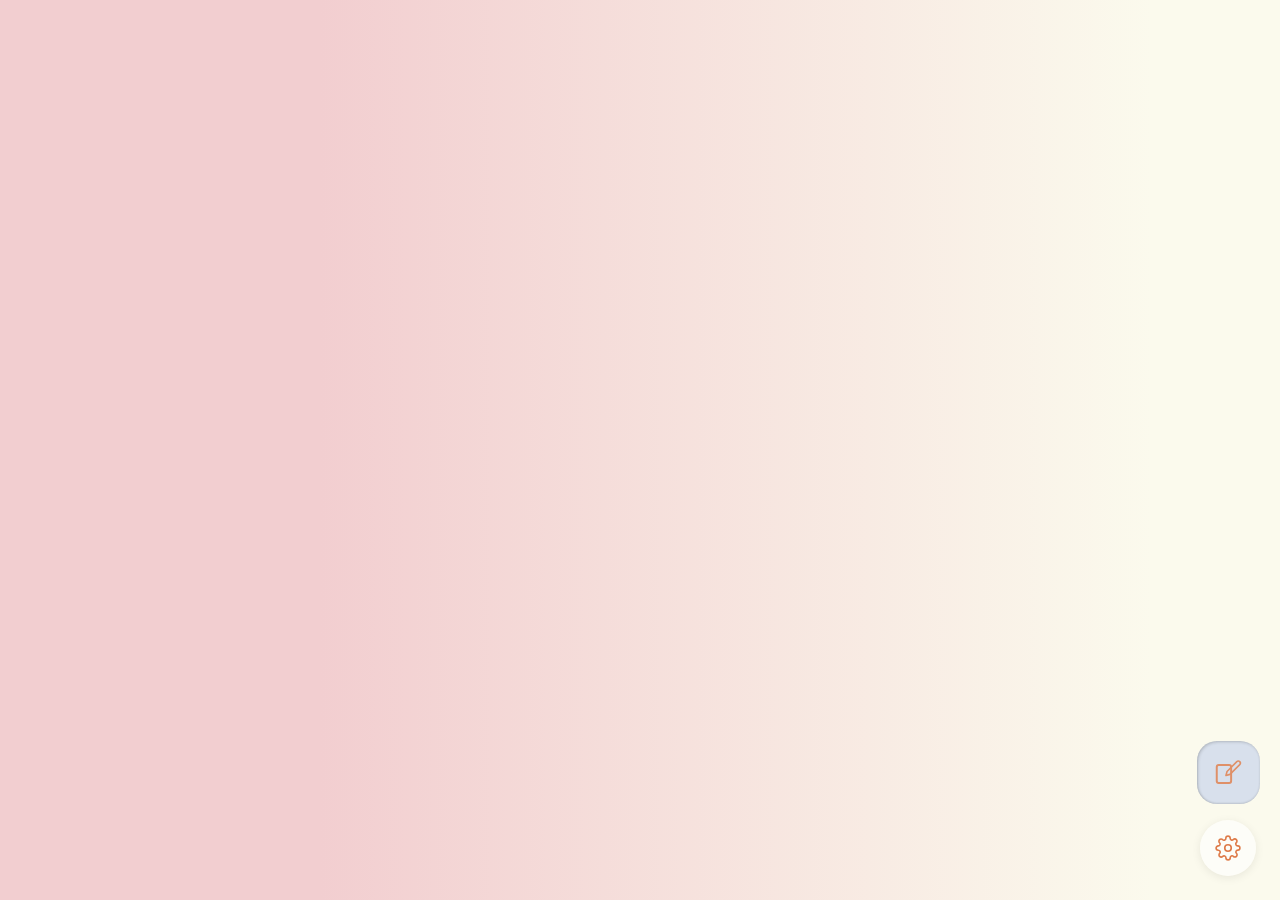
==== docs/demo.html @ fc32d109 "新增：部署说明、模块开发指南、版本日志与启动预览.bat README 第一节重写为「怎么打开它」：四种启动方式对比（GitHub Pages / 其它免费静态托管 / 本地 .bat / 双击 in" ====
<!DOCTYPE html>
<html lang="zh-CN">
<head>
    <meta charset="UTF-8">
    <meta name="viewport" content="width=device-width, initial-scale=1.0">
    <title>ellipse</title>
    <style>
        /* ---------------- 字体 ---------------- */
        /* 得意黑 Smiley Sans（同级 fonts 文件夹） */
        @font-face {
            font-family: "Smiley Sans";
            src: url("fonts/SmileySans-Oblique.ttf.woff2") format("woff2");
            font-weight: 400 700;
            font-style: normal;
            font-display: swap;
        }

        :root {
            --edge: 24px;                     /* 按钮距屏幕边缘 */
            --btn-size: 56px;                 /* 按钮直径 */
            --accent: #df9068;                /* 右栏图标色 / 焦点圈 */
            --gear: #de7b49;                  /* 设置按钮图标色 */
            --ink: #2B2B28;                   /* 设置标题 / 关闭按钮 */
            --paper: #FBFAED;                 /* 设置界面底色 */
            --line: rgba(43, 43, 40, 0.12);   /* 顶栏下边缘线 */
            --groove: #d8e0ec;                /* 右栏内框色：你自己改这一行 */
            --rail-w: calc(var(--btn-size) + 7px);   /* 右栏宽 63px（比设置按钮每边各宽 3.5px）*/
            --bg-left: #F2CED0;               /* 主页背景左端色 */
            --bg-right: #FBFAED;              /* 主页背景右端色 */
        }

        html, body {
            height: 100%;
            margin: 0;
        }
        body {
            background: linear-gradient(to right, var(--bg-left) 25%, var(--bg-right) 90%);
            font-family: "Smiley Sans", -apple-system, BlinkMacSystemFont, "Segoe UI",
                         "PingFang SC", "Microsoft YaHei", sans-serif;
            -webkit-tap-highlight-color: transparent;
        }
        /* 表单控件不会继承 body 的字体，必须显式声明 */
        button, input, select, textarea {
            font-family: inherit;
        }
        /* 面板打开时锁住背景滚动 */
        body.panel-open {
            overflow: hidden;
        }

        /* ---------------- 设置按钮 ---------------- */
        .settings-btn {
            position: fixed;
            bottom: var(--edge);
            right: var(--edge);
            color: var(--gear);       /* 齿轮描边取 currentColor，改这一行即可 */
            width: var(--btn-size);
            height: var(--btn-size);
            padding: 0;
            display: flex;
            align-items: center;
            justify-content: center;
            background: rgba(255, 255, 255, 0.6);
            border: none;
            border-radius: 50%;
            cursor: pointer;
            box-shadow: 0 2px 10px rgba(0, 0, 0, 0.08);
            transition: background 0.2s ease, box-shadow 0.2s ease, transform 0.2s ease;
        }
        .settings-btn:hover {
            background: rgba(255, 255, 255, 0.9);
            box-shadow: 0 4px 16px rgba(0, 0, 0, 0.14);
            transform: scale(1.06);
        }
        .settings-btn:active {
            transform: scale(0.96);
        }
        .settings-btn svg {
            display: block;
            width: 26px;
            height: 26px;
            transition: transform 0.3s ease;
        }
        .settings-btn:hover svg {
            transform: rotate(45deg);
        }

        /* ---------------- 右侧竖排标签栏 ---------------- */
        /* 不贴边、独立悬浮的一条竖栏，与下方设置按钮同轴：
           设置按钮圆心距右边缘 = --edge + --btn-size / 2，
           从这个距离里减去自身一半宽度，中轴就压在同一条竖线上 */
        .tabbar {
            position: fixed;
            right: calc(var(--edge) + var(--btn-size) / 2 - var(--rail-w) / 2);
            bottom: calc(var(--edge) + var(--btn-size) + 16px);   /* 正好落在设置按钮上方 */
            z-index: 10;
            width: var(--rail-w);
            display: flex;
            flex-direction: column;   /* 竖排 */
            gap: 6px;
            padding: 0;               /* 不留内边距：内框本身就是按下区域 */
            /* 自适应：高度跟内容走，图标多到装不下时自己滚动 */
            max-height: calc(100vh - var(--edge) - var(--btn-size) - 32px);
            overflow-y: auto;
            overscroll-behavior: contain;
            scrollbar-width: none;
            background: var(--groove);            /* 内框底色 */
            border-radius: 20px;
            /* 只往内打阴影，做出凹下去的槽感（不描边，所以外沿是软的） */
            box-shadow:
                inset 1px 1px 3px rgba(43, 43, 40, 0.22),
                inset 0 -1px 2px rgba(43, 43, 40, 0.12);
        }
        .tabbar::-webkit-scrollbar {
            display: none;
        }

        /* 按下区域横向撑满内框、纵向也取内框宽度 —— 只有一个图标时
           内框、按下区域、按下反馈三者同尺寸同形状，正好是正方形 */
        .tabbar-item {
            flex: 0 0 auto;
            height: var(--rail-w);
            padding: 0;
            display: flex;
            align-items: center;
            justify-content: center;
            background: transparent;
            border: none;
            border-radius: 20px;      /* 与内框圆角一致 */
            color: var(--accent);
            cursor: pointer;
            transition: background 0.2s ease;
        }
        .tabbar-item:hover {
            background: rgba(255, 255, 255, 0.45);
        }
        /* 按下只换底色，不缩放，尺寸始终和底色框一致 */
        .tabbar-item:active {
            background: rgba(255, 255, 255, 0.78);
        }
        .tabbar-item svg {
            display: block;
            width: 30px;
            height: 30px;
        }

        /* ---------------- 遮罩 ---------------- */
        .settings-overlay {
            position: fixed;
            inset: 0;
            z-index: 100;
            background: rgba(80, 55, 45, 0.22);
            opacity: 0;
            visibility: hidden;
            transition: opacity 0.26s ease, visibility 0s linear 0.26s;
        }
        .settings-overlay.open {
            opacity: 1;
            visibility: visible;
            transition: opacity 0.26s ease, visibility 0s;
        }

        /* ---------------- 设置界面（右侧抽屉） ---------------- */
        .settings-panel {
            position: fixed;
            top: 0;
            right: 0;
            bottom: 0;
            z-index: 101;             /* 盖住右栏和遮罩 */
            width: 100%;              /* 全屏铺满，四周不留边 */
            display: flex;
            flex-direction: column;   /* 顶栏固定、内容区独立滚动 */
            background: var(--paper);
            box-shadow: -8px 0 32px rgba(43, 43, 40, 0.10);
            transform: translateX(100%);
            visibility: hidden;
            transition: transform 0.26s cubic-bezier(0.32, 0.72, 0, 1),
                        visibility 0s linear 0.26s;
        }
        .settings-panel.open {
            transform: translateX(0);
            visibility: visible;
            transition: transform 0.26s cubic-bezier(0.32, 0.72, 0, 1), visibility 0s;
        }

        /* 顶栏：固定不随内容滚动 */
        .settings-header {
            flex: 0 0 auto;
            position: relative;   /* 作为标题绝对居中的参照 */
            display: flex;
            align-items: center;
            height: 60px;
            padding: 0 4px;
            background: var(--paper);        /* 内容滚到下面时不会透出来 */
            border-bottom: 1px solid var(--line);
        }
        /* 标题在整条顶栏中绝对居中，与左侧关闭按钮互不影响 */
        .settings-title {
            position: absolute;
            top: 50%;
            left: 50%;
            transform: translate(-50%, -50%);
            margin: 0;
            padding-left: 8px;    /* 抵消 letter-spacing 加在末字后的 8px，让两个字视觉居中 */
            font-size: 19px;
            color: var(--ink);
            letter-spacing: 8px;  /* 「设」与「置」间距 8px */
            white-space: nowrap;
        }
        /* 关闭按钮：顶栏最左 */
        .settings-close {
            width: 44px;
            height: 44px;
            padding: 0;
            display: flex;
            align-items: center;
            justify-content: center;
            background: transparent;
            border: none;
            border-radius: 50%;
            color: var(--ink);
            cursor: pointer;
            transition: background 0.2s ease, transform 0.2s ease;
        }
        .settings-close:hover {
            background: rgba(43, 43, 40, 0.06);
        }
        .settings-close:active {
            transform: scale(0.92);
        }
        .settings-close svg {
            display: block;
            width: 22px;
            height: 22px;
        }

        /* 内容区：只有这里滚动 */
        .settings-body {
            flex: 1 1 auto;
            overflow-y: auto;
            overscroll-behavior: contain;
            -webkit-overflow-scrolling: touch;
            padding: 16px 20px 32px;
        }

        :focus-visible {
            outline: 2px solid var(--accent);
            outline-offset: 2px;
        }

        @media (prefers-reduced-motion: reduce) {
            .settings-btn,
            .settings-panel,
            .settings-overlay,
            .tabbar-item {
                transition-duration: 0.01ms !important;
            }
        }
    </style>
</head>
<body>

    <button class="settings-btn" id="settingsBtn" type="button" aria-label="设置" title="设置" aria-expanded="false">
        <svg xmlns="http://www.w3.org/2000/svg" viewBox="0 0 24 24" fill="none" stroke="currentColor" stroke-width="1.5" stroke-linecap="round" stroke-linejoin="round" class="feather feather-settings"><circle cx="12" cy="12" r="3"></circle><path d="M19.4 15a1.65 1.65 0 0 0 .33 1.82l.06.06a2 2 0 0 1 0 2.83 2 2 0 0 1-2.83 0l-.06-.06a1.65 1.65 0 0 0-1.82-.33 1.65 1.65 0 0 0-1 1.51V21a2 2 0 0 1-2 2 2 2 0 0 1-2-2v-.09A1.65 1.65 0 0 0 9 19.4a1.65 1.65 0 0 0-1.82.33l-.06.06a2 2 0 0 1-2.83 0 2 2 0 0 1 0-2.83l.06-.06a1.65 1.65 0 0 0 .33-1.82 1.65 1.65 0 0 0-1.51-1H3a2 2 0 0 1-2-2 2 2 0 0 1 2-2h.09A1.65 1.65 0 0 0 4.6 9a1.65 1.65 0 0 0-.33-1.82l-.06-.06a2 2 0 0 1 0-2.83 2 2 0 0 1 2.83 0l.06.06a1.65 1.65 0 0 0 1.82.33H9a1.65 1.65 0 0 0 1-1.51V3a2 2 0 0 1 2-2 2 2 0 0 1 2 2v.09a1.65 1.65 0 0 0 1 1.51 1.65 1.65 0 0 0 1.82-.33l.06-.06a2 2 0 0 1 2.83 0 2 2 0 0 1 0 2.83l-.06.06a1.65 1.65 0 0 0-.33 1.82V9a1.65 1.65 0 0 0 1.51 1H21a2 2 0 0 1 2 2 2 2 0 0 1-2 2h-.09a1.65 1.65 0 0 0-1.51 1z"></path></svg>
    </button>

    <!-- 右侧竖排标签栏：一个图标一项，按顺序往下加 -->
    <nav class="tabbar" aria-label="侧栏">
        <button class="tabbar-item" id="statusLogBtn" type="button" aria-label="状态记录" title="状态记录">
            <svg xmlns="http://www.w3.org/2000/svg" viewBox="0 0 24 24" fill="none" stroke="currentColor" stroke-width="1.6" stroke-linecap="round" stroke-linejoin="round">
                <!-- 纸：在后，被笔压住右上角 -->
                <rect x="3" y="5.5" width="11.5" height="14.5" rx="1.6"></rect>
                <!-- 笔：斜立着，笔尖落到纸上 -->
                <path d="M17 3a2.828 2.828 0 1 1 4 4L7.5 20.5 2 22l1.5-5.5L17 3z"
                      transform="translate(9.2 1.2) scale(0.58)"
                      vector-effect="non-scaling-stroke"></path>
            </svg>
        </button>
    </nav>

    <div class="settings-overlay" id="settingsOverlay"></div>

    <aside class="settings-panel" id="settingsPanel" role="dialog" aria-modal="true" aria-labelledby="settingsTitle" aria-hidden="true">
        <header class="settings-header">
            <button class="settings-close" id="settingsClose" type="button" aria-label="关闭设置" title="关闭">
                <svg xmlns="http://www.w3.org/2000/svg" viewBox="0 0 24 24" fill="none" stroke="currentColor" stroke-width="2" stroke-linecap="round" stroke-linejoin="round"><polyline points="15 18 9 12 15 6"></polyline></svg>
            </button>
            <h2 class="settings-title" id="settingsTitle">设置</h2>
        </header>

        <div class="settings-body">
            <!-- 设置项待定：确定后把分组 / 开关放进这里 -->
        </div>
    </aside>

    <script>
        const body = document.body;
        const panel = document.getElementById('settingsPanel');
        const overlay = document.getElementById('settingsOverlay');
        const openBtn = document.getElementById('settingsBtn');
        const closeBtn = document.getElementById('settingsClose');

        function openSettings() {
            panel.classList.add('open');
            overlay.classList.add('open');
            body.classList.add('panel-open');
            panel.setAttribute('aria-hidden', 'false');
            openBtn.setAttribute('aria-expanded', 'true');
            closeBtn.focus();
        }

        function closeSettings() {
            panel.classList.remove('open');
            overlay.classList.remove('open');
            body.classList.remove('panel-open');
            panel.setAttribute('aria-hidden', 'true');
            openBtn.setAttribute('aria-expanded', 'false');
            openBtn.focus();
        }

        openBtn.addEventListener('click', openSettings);
        closeBtn.addEventListener('click', closeSettings);
        overlay.addEventListener('click', closeSettings);
        document.addEventListener('keydown', (e) => {
            if (e.key === 'Escape' && panel.classList.contains('open')) closeSettings();
        });
    </script>
</body>
</html>
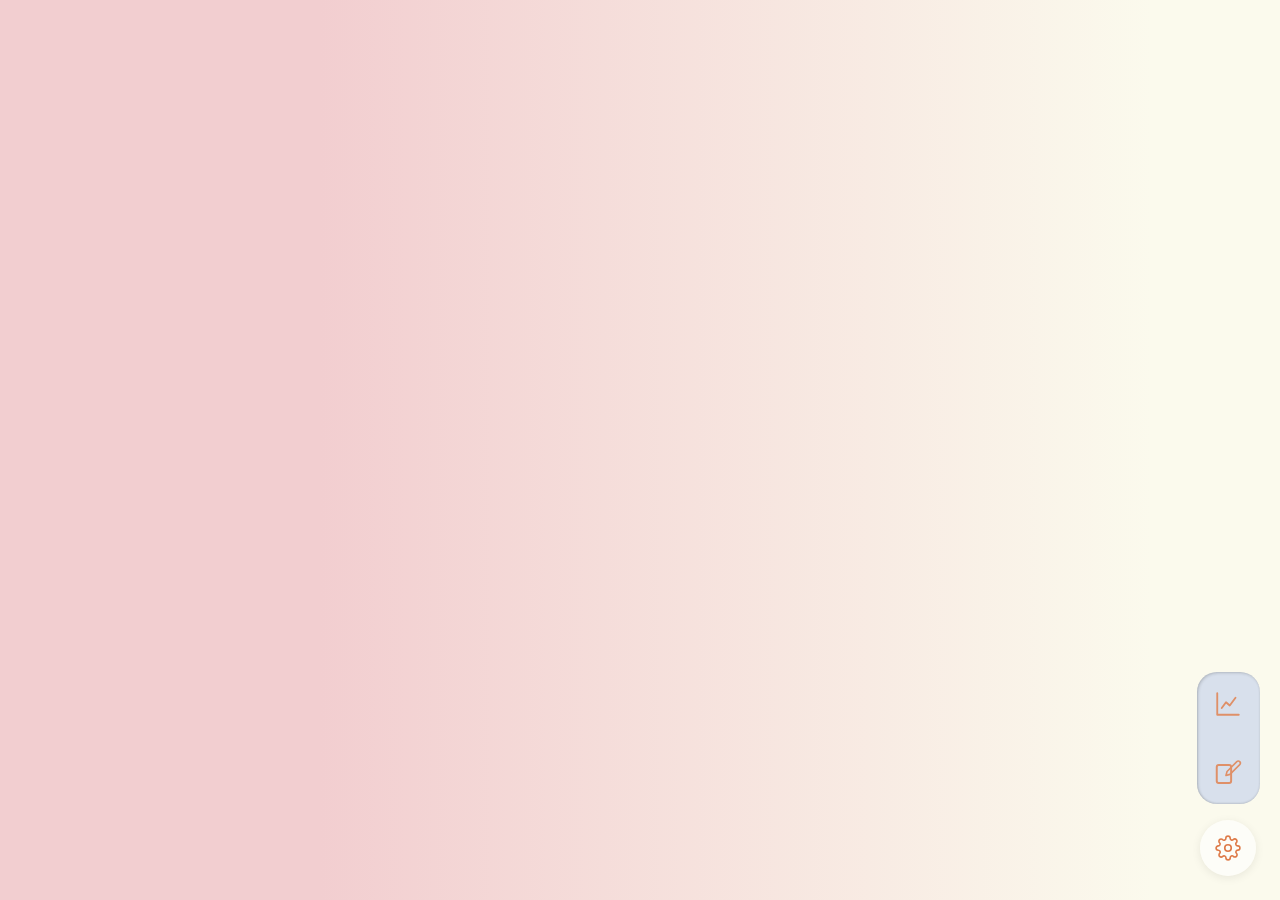
==== commit 49b275d6: "「状态波动图」搬去主页竖栏，成了一整页（v0.2.7） 契约新增第四种 kind：page（独立页面型）。isCard 是白名单，所以新类型天然不进记录页的 卡片栈；manageList 会把非卡片排" ====
--- a/docs/demo.html
+++ b/docs/demo.html
@@ -115,8 +115,8 @@
             display: none;
         }
 
-        /* 按下区域横向撑满内框、纵向也取内框宽度 —— 只有一个图标时
-           内框、按下区域、按下反馈三者同尺寸同形状，正好是正方形 */
+        /* 按下区域横向撑满内框、纵向也取内框宽度 —— 每个图标都是正方形，
+           上下叠起来就是一根等宽的竖条（内框宽度始终是 --rail-w） */
         .tabbar-item {
             flex: 0 0 auto;
             height: var(--rail-w);
@@ -264,8 +264,16 @@
         <svg xmlns="http://www.w3.org/2000/svg" viewBox="0 0 24 24" fill="none" stroke="currentColor" stroke-width="1.5" stroke-linecap="round" stroke-linejoin="round" class="feather feather-settings"><circle cx="12" cy="12" r="3"></circle><path d="M19.4 15a1.65 1.65 0 0 0 .33 1.82l.06.06a2 2 0 0 1 0 2.83 2 2 0 0 1-2.83 0l-.06-.06a1.65 1.65 0 0 0-1.82-.33 1.65 1.65 0 0 0-1 1.51V21a2 2 0 0 1-2 2 2 2 0 0 1-2-2v-.09A1.65 1.65 0 0 0 9 19.4a1.65 1.65 0 0 0-1.82.33l-.06.06a2 2 0 0 1-2.83 0 2 2 0 0 1 0-2.83l.06-.06a1.65 1.65 0 0 0 .33-1.82 1.65 1.65 0 0 0-1.51-1H3a2 2 0 0 1-2-2 2 2 0 0 1 2-2h.09A1.65 1.65 0 0 0 4.6 9a1.65 1.65 0 0 0-.33-1.82l-.06-.06a2 2 0 0 1 0-2.83 2 2 0 0 1 2.83 0l.06.06a1.65 1.65 0 0 0 1.82.33H9a1.65 1.65 0 0 0 1-1.51V3a2 2 0 0 1 2-2 2 2 0 0 1 2 2v.09a1.65 1.65 0 0 0 1 1.51 1.65 1.65 0 0 0 1.82-.33l.06-.06a2 2 0 0 1 2.83 0 2 2 0 0 1 0 2.83l-.06.06a1.65 1.65 0 0 0-.33 1.82V9a1.65 1.65 0 0 0 1.51 1H21a2 2 0 0 1 2 2 2 2 0 0 1-2 2h-.09a1.65 1.65 0 0 0-1.51 1z"></path></svg>
     </button>
 
-    <!-- 右侧竖排标签栏：一个图标一项，按顺序往下加 -->
+    <!-- 右侧竖排标签栏：一个图标一项，按顺序往下加。
+         最下面一项永远是「状态记录」，它上面是各页面型模块的入口（如「状态波动图」）。 -->
     <nav class="tabbar" aria-label="侧栏">
+        <button class="tabbar-item" type="button" aria-label="状态波动图" title="状态波动图">
+            <svg xmlns="http://www.w3.org/2000/svg" viewBox="0 0 24 24" fill="none" stroke="currentColor" stroke-width="1.5" stroke-linecap="round" stroke-linejoin="round">
+                <path d="M3.4 3.4v17.2h17.2"></path>
+                <path d="M7 15.2l3.4-4.6 3 2.6 4.6-6.2"></path>
+            </svg>
+        </button>
+
         <button class="tabbar-item" id="statusLogBtn" type="button" aria-label="状态记录" title="状态记录">
             <svg xmlns="http://www.w3.org/2000/svg" viewBox="0 0 24 24" fill="none" stroke="currentColor" stroke-width="1.6" stroke-linecap="round" stroke-linejoin="round">
                 <!-- 纸：在后，被笔压住右上角 -->
